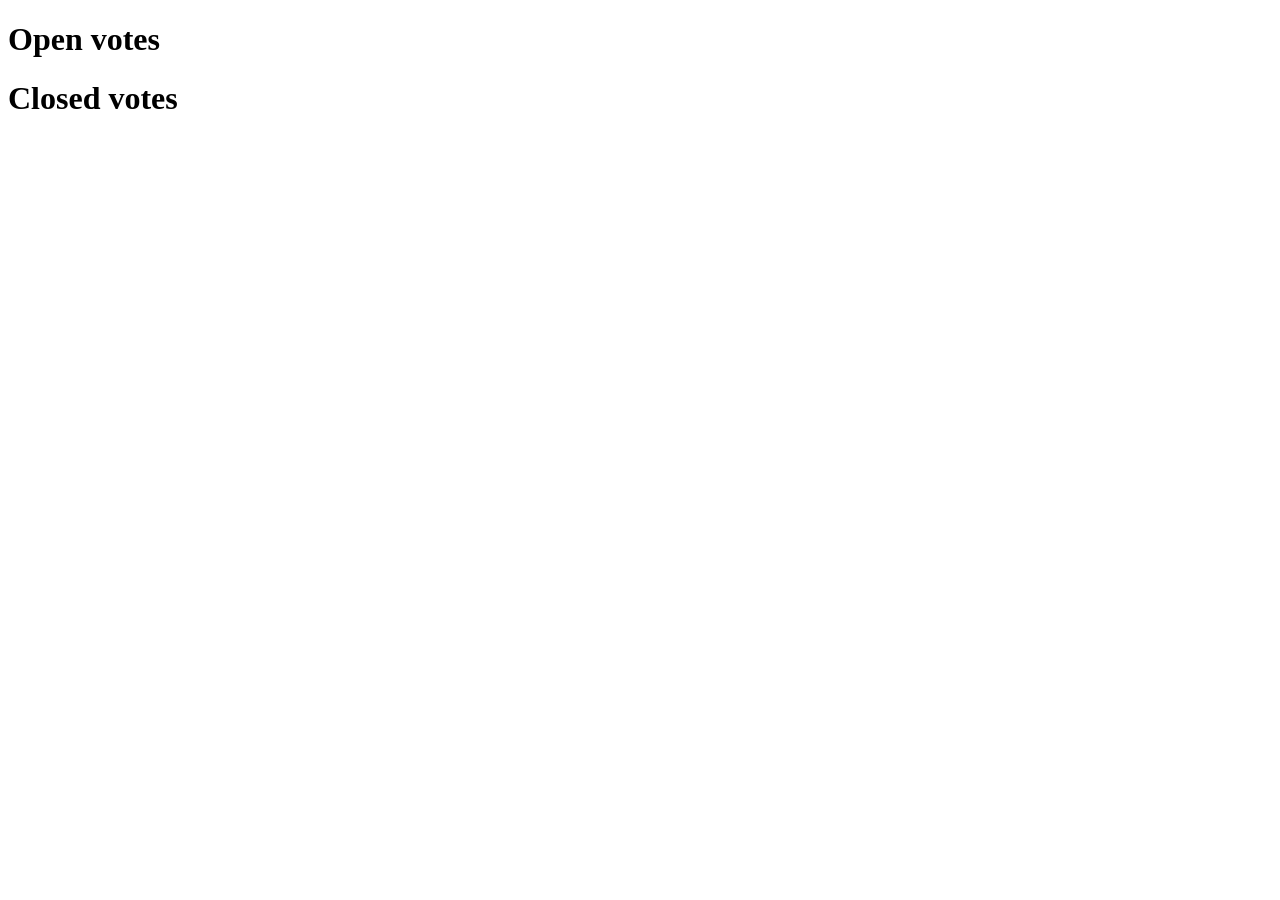
==== src/main/resources/static/index.html @ 5841c14d "Initial commit: voting platform backend Spring Boot backend with Flyway/Postgres schema, form-login " ====
<!DOCTYPE html>
<html lang="en">
<head>
  <meta charset="UTF-8">
  <meta name="viewport" content="width=device-width, initial-scale=1">
  <title>Votes</title>
  <link rel="stylesheet" href="/css/app.css">
</head>
<body>
  <main>
    <section id="create" hidden></section>
    <h1>Open votes</h1>
    <div id="open"></div>
    <h1>Closed votes</h1>
    <div id="closed"></div>
  </main>
  <script src="/js/app.js"></script>
  <script src="/js/home.js"></script>
</body>
</html>
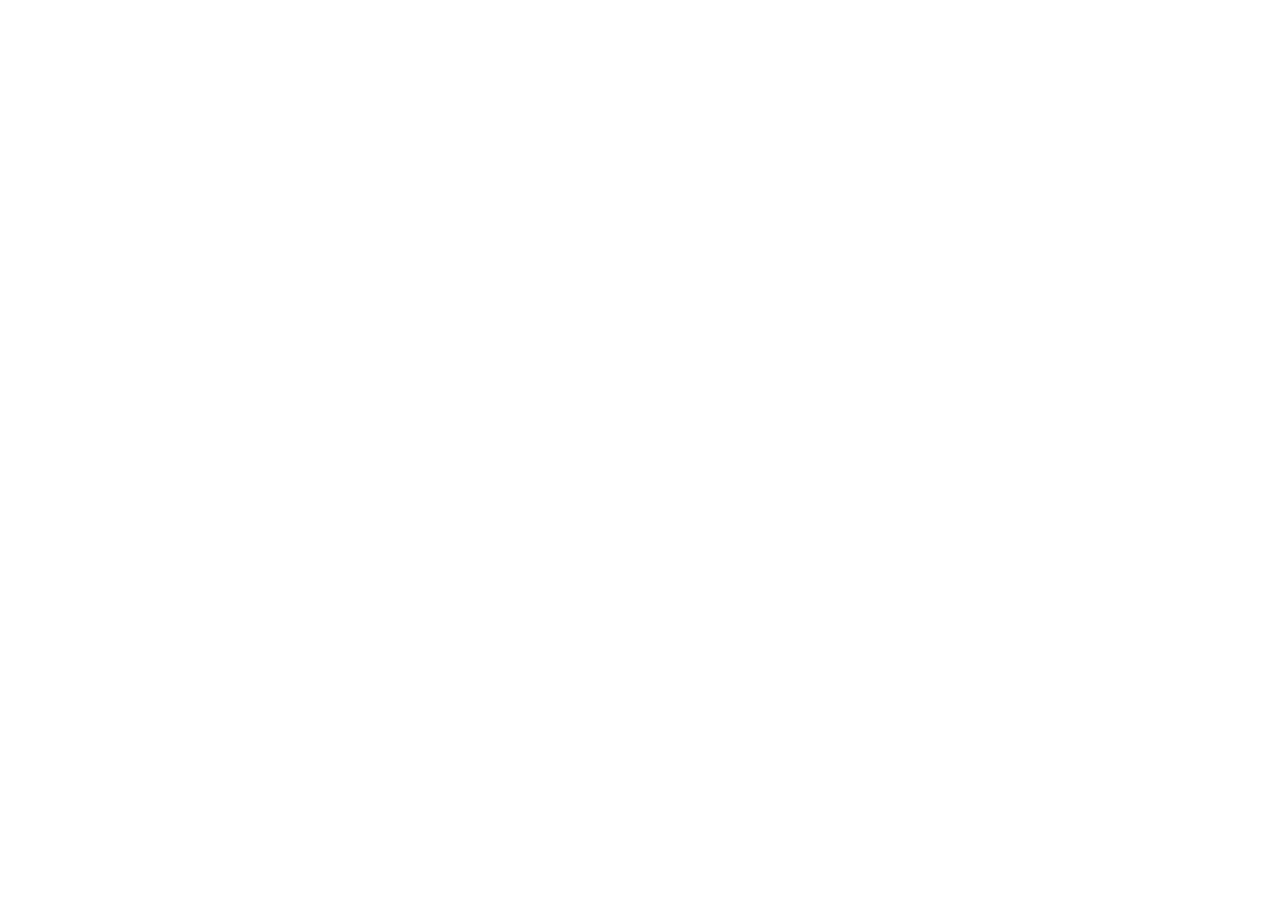
==== commit abb377e1: "Extend the prototype frontend: sessions, live window, admin tools, reports - Home page is the curren" ====
--- a/src/main/resources/static/index.html
+++ b/src/main/resources/static/index.html
@@ -3,16 +3,18 @@
 <head>
   <meta charset="UTF-8">
   <meta name="viewport" content="width=device-width, initial-scale=1">
-  <title>Votes</title>
+  <title>Current session</title>
   <link rel="stylesheet" href="/css/app.css">
 </head>
 <body>
   <main>
-    <section id="create" hidden></section>
-    <h1>Open votes</h1>
-    <div id="open"></div>
-    <h1>Closed votes</h1>
-    <div id="closed"></div>
+    <div id="head"></div>
+    <div id="polls" hidden>
+      <h1>Open votes</h1>
+      <div id="open"></div>
+      <h1>Closed votes</h1>
+      <div id="closed"></div>
+    </div>
   </main>
   <script src="/js/app.js"></script>
   <script src="/js/home.js"></script>
